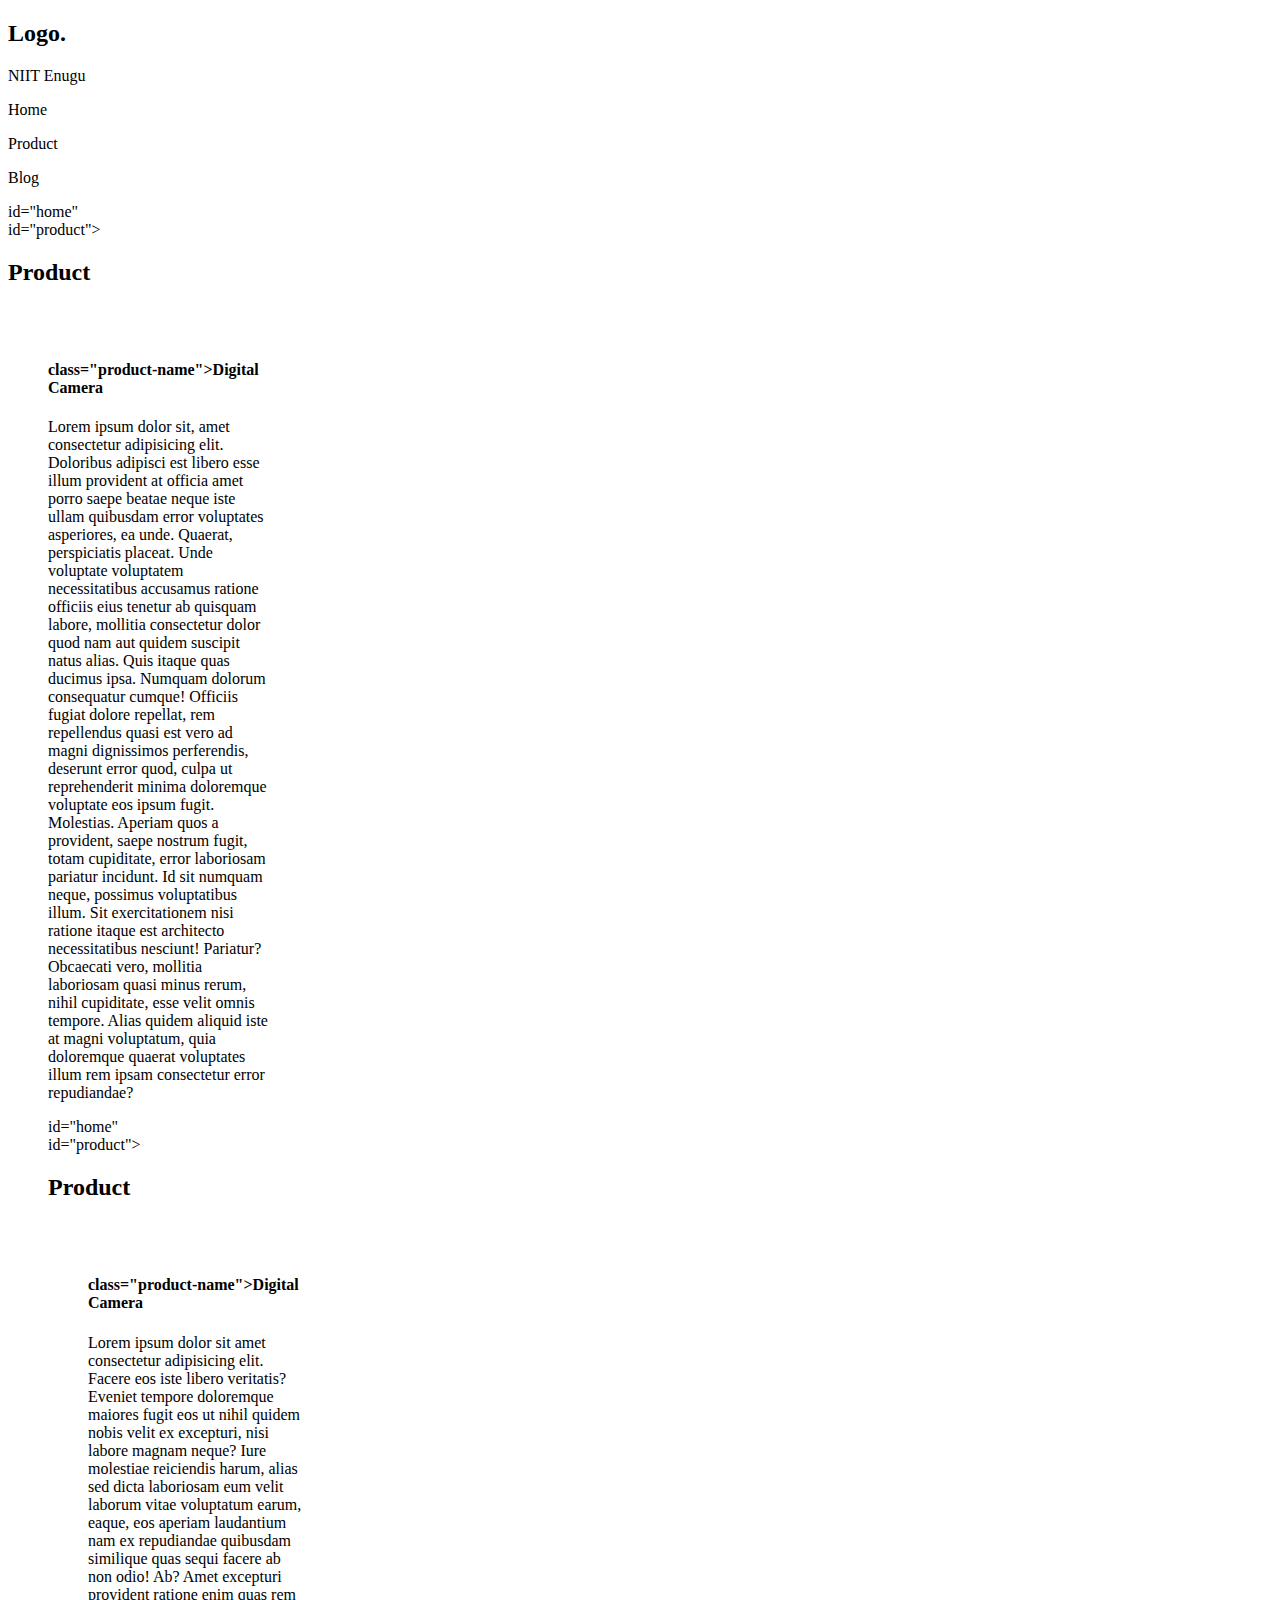
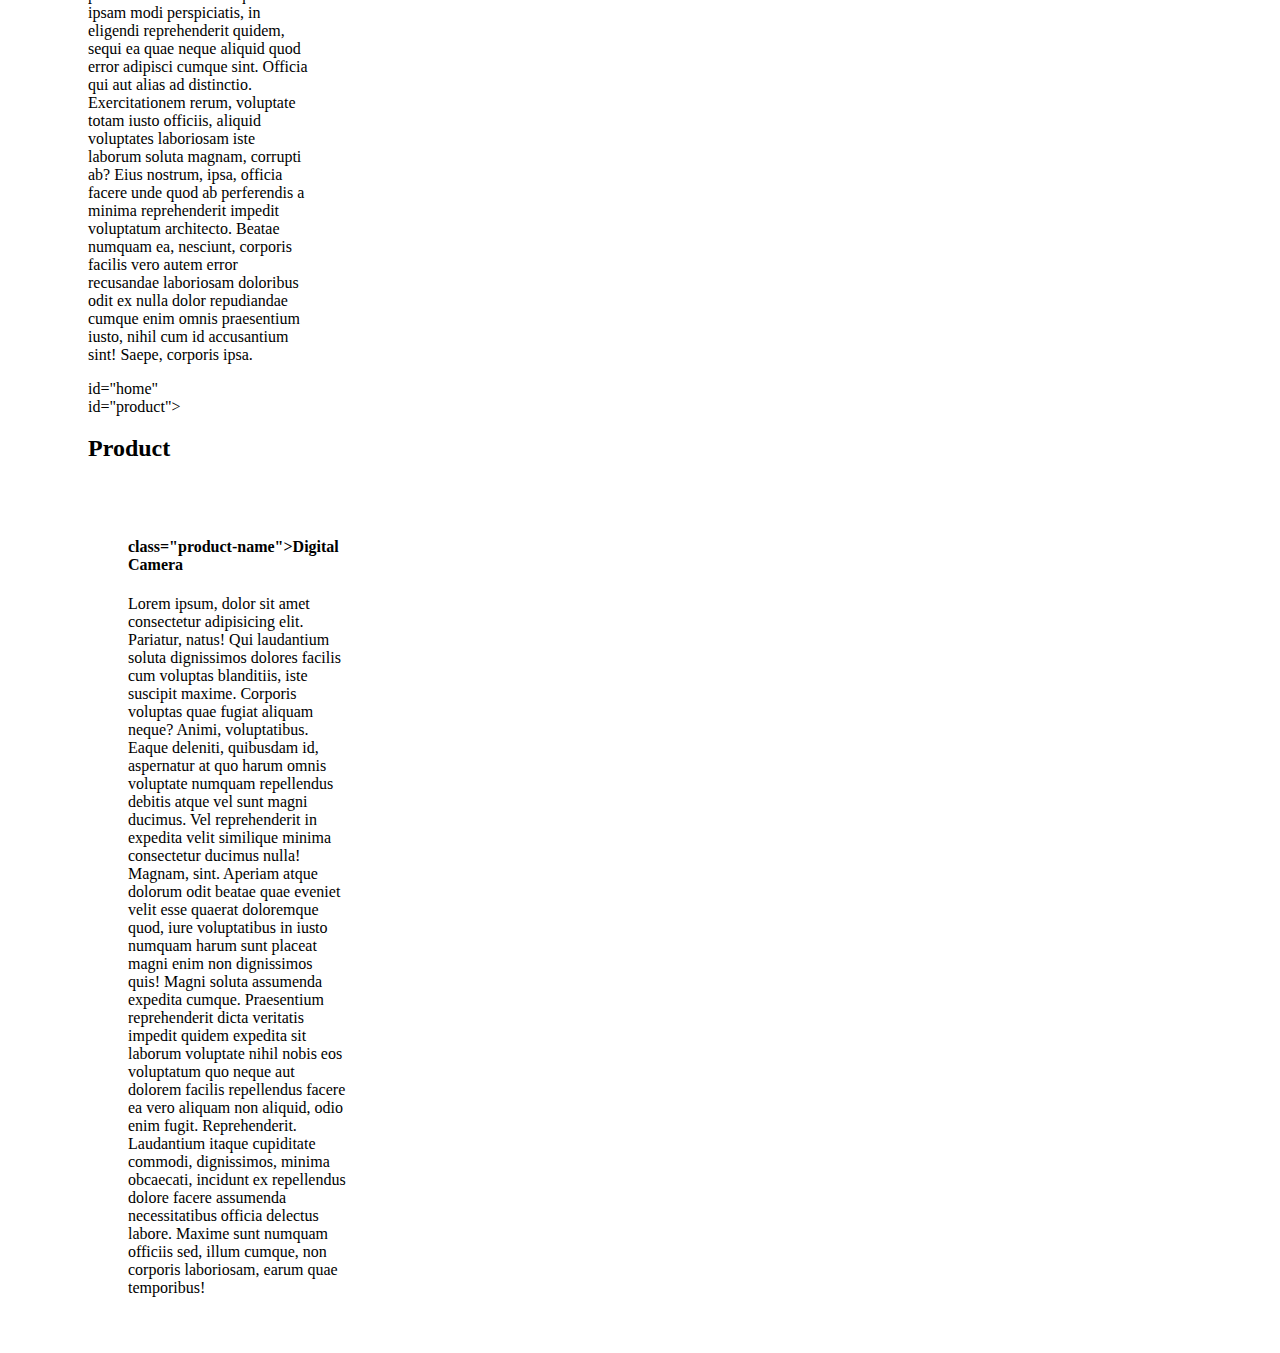
==== styling/index.html @ d3959596 "Introduction to border radius" ====
<!DOCTYPE html>
<html lang="en">
<head>
    <meta charset="UTF-8">
    <meta name="viewport" content="width=device-width, initial-scale=1.0">
    <title>CSS</title>
    <link rel="stylesheet" href="./style.css">
</head>
<body>
    <header>
        <h2>Logo.</h2>NIIT <span>Enugu</span></h2>

        <nav class="nav"
        <a href="" class="navlink">
            <p>Home</p>
        </a>
        <nav class="nav"
        <a href="" class="navlink">
            <p>Product</p>
        </a>
        <nav class="nav"
        <a href="" class="navlink">
            <p>Blog</p>
        </a>
    </header>
    <main>
        <section> id="home"</section>
        <section> id="product">
        <h2>Product</h2>
        <div class="card">
            <figure>
                <img src="https://www.pexels.com/photo/black-fujifilm-dslr-camera-90946/" alt="">
                <h4> class="product-name">Digital Camera</h4>
                <p class="product-disc">Lorem ipsum dolor sit, amet consectetur adipisicing elit. Doloribus adipisci est libero esse illum provident at officia amet porro saepe beatae neque iste ullam quibusdam error voluptates asperiores, ea unde.
                Quaerat, perspiciatis placeat. Unde voluptate voluptatem necessitatibus accusamus ratione officiis eius tenetur ab quisquam labore, mollitia consectetur dolor quod nam aut quidem suscipit natus alias. Quis itaque quas ducimus ipsa.
                Numquam dolorum consequatur cumque! Officiis fugiat dolore repellat, rem repellendus quasi est vero ad magni dignissimos perferendis, deserunt error quod, culpa ut reprehenderit minima doloremque voluptate eos ipsum fugit. Molestias.
                Aperiam quos a provident, saepe nostrum fugit, totam cupiditate, error laboriosam pariatur incidunt. Id sit numquam neque, possimus voluptatibus illum. Sit exercitationem nisi ratione itaque est architecto necessitatibus nesciunt! Pariatur?
                Obcaecati vero, mollitia laboriosam quasi minus rerum, nihil cupiditate, esse velit omnis tempore. Alias quidem aliquid iste at magni voluptatum, quia doloremque quaerat voluptates illum rem ipsam consectetur error repudiandae?</p>

                <section> id="home"</section>
                <section> id="product">
                <h2>Product</h2>
                <div class="card">
                    <figure>
                        <img src="https://www.pexels.com/photo/assorted-iphone-lot-341523/" alt="">
                        <h4> class="product-name">Digital Camera</h4>
                        <p>
                            Lorem ipsum dolor sit amet consectetur adipisicing elit. Facere eos iste libero veritatis? Eveniet tempore doloremque maiores fugit eos ut nihil quidem nobis velit ex excepturi, nisi labore magnam neque?
                            Iure molestiae reiciendis harum, alias sed dicta laboriosam eum velit laborum vitae voluptatum earum, eaque, eos aperiam laudantium nam ex repudiandae quibusdam similique quas sequi facere ab non odio! Ab?
                            Amet excepturi provident ratione enim quas rem ipsam modi perspiciatis, in eligendi reprehenderit quidem, sequi ea quae neque aliquid quod error adipisci cumque sint. Officia qui aut alias ad distinctio.
                            Exercitationem rerum, voluptate totam iusto officiis, aliquid voluptates laboriosam iste laborum soluta magnam, corrupti ab? Eius nostrum, ipsa, officia facere unde quod ab perferendis a minima reprehenderit impedit voluptatum architecto.
                            Beatae numquam ea, nesciunt, corporis facilis vero autem error recusandae laboriosam doloribus odit ex nulla dolor repudiandae cumque enim omnis praesentium iusto, nihil cum id accusantium sint! Saepe, corporis ipsa.
                        </p>
                        <section> id="home"</section>
                        <section> id="product">
                        <h2>Product</h2>
                        <div class="card">
                            <figure>
                                <img src="https://www.pexels.com/photo/close-up-of-red-object-over-white-background-335257/" alt="">
                                <h4> class="product-name">Digital Camera</h4>
                                <p>
                                    Lorem ipsum, dolor sit amet consectetur adipisicing elit. Pariatur, natus! Qui laudantium soluta dignissimos dolores facilis cum voluptas blanditiis, iste suscipit maxime. Corporis voluptas quae fugiat aliquam neque? Animi, voluptatibus.
                                    Eaque deleniti, quibusdam id, aspernatur at quo harum omnis voluptate numquam repellendus debitis atque vel sunt magni ducimus. Vel reprehenderit in expedita velit similique minima consectetur ducimus nulla! Magnam, sint.
                                    Aperiam atque dolorum odit beatae quae eveniet velit esse quaerat doloremque quod, iure voluptatibus in iusto numquam harum sunt placeat magni enim non dignissimos quis! Magni soluta assumenda expedita cumque.
                                    Praesentium reprehenderit dicta veritatis impedit quidem expedita sit laborum voluptate nihil nobis eos voluptatum quo neque aut dolorem facilis repellendus facere ea vero aliquam non aliquid, odio enim fugit. Reprehenderit.
                                    Laudantium itaque cupiditate commodi, dignissimos, minima obcaecati, incidunt ex repellendus dolore facere assumenda necessitatibus officia delectus labore. Maxime sunt numquam officiis sed, illum cumque, non corporis laboriosam, earum quae temporibus!
                                </p>
            </figure>
        </div>
    </main>
</body>
</html>
---- styling/style.css ----
.logo{
    font-size: 20px;
    font-weight: 700;
    font-family: 'Courier New', Courier, monospace;

}

.card {
    /* border: 2px solid red: */
    /* height: 200px; */
    width: 300px;
    padding: 20;
    display: inline-block;
    /*

}
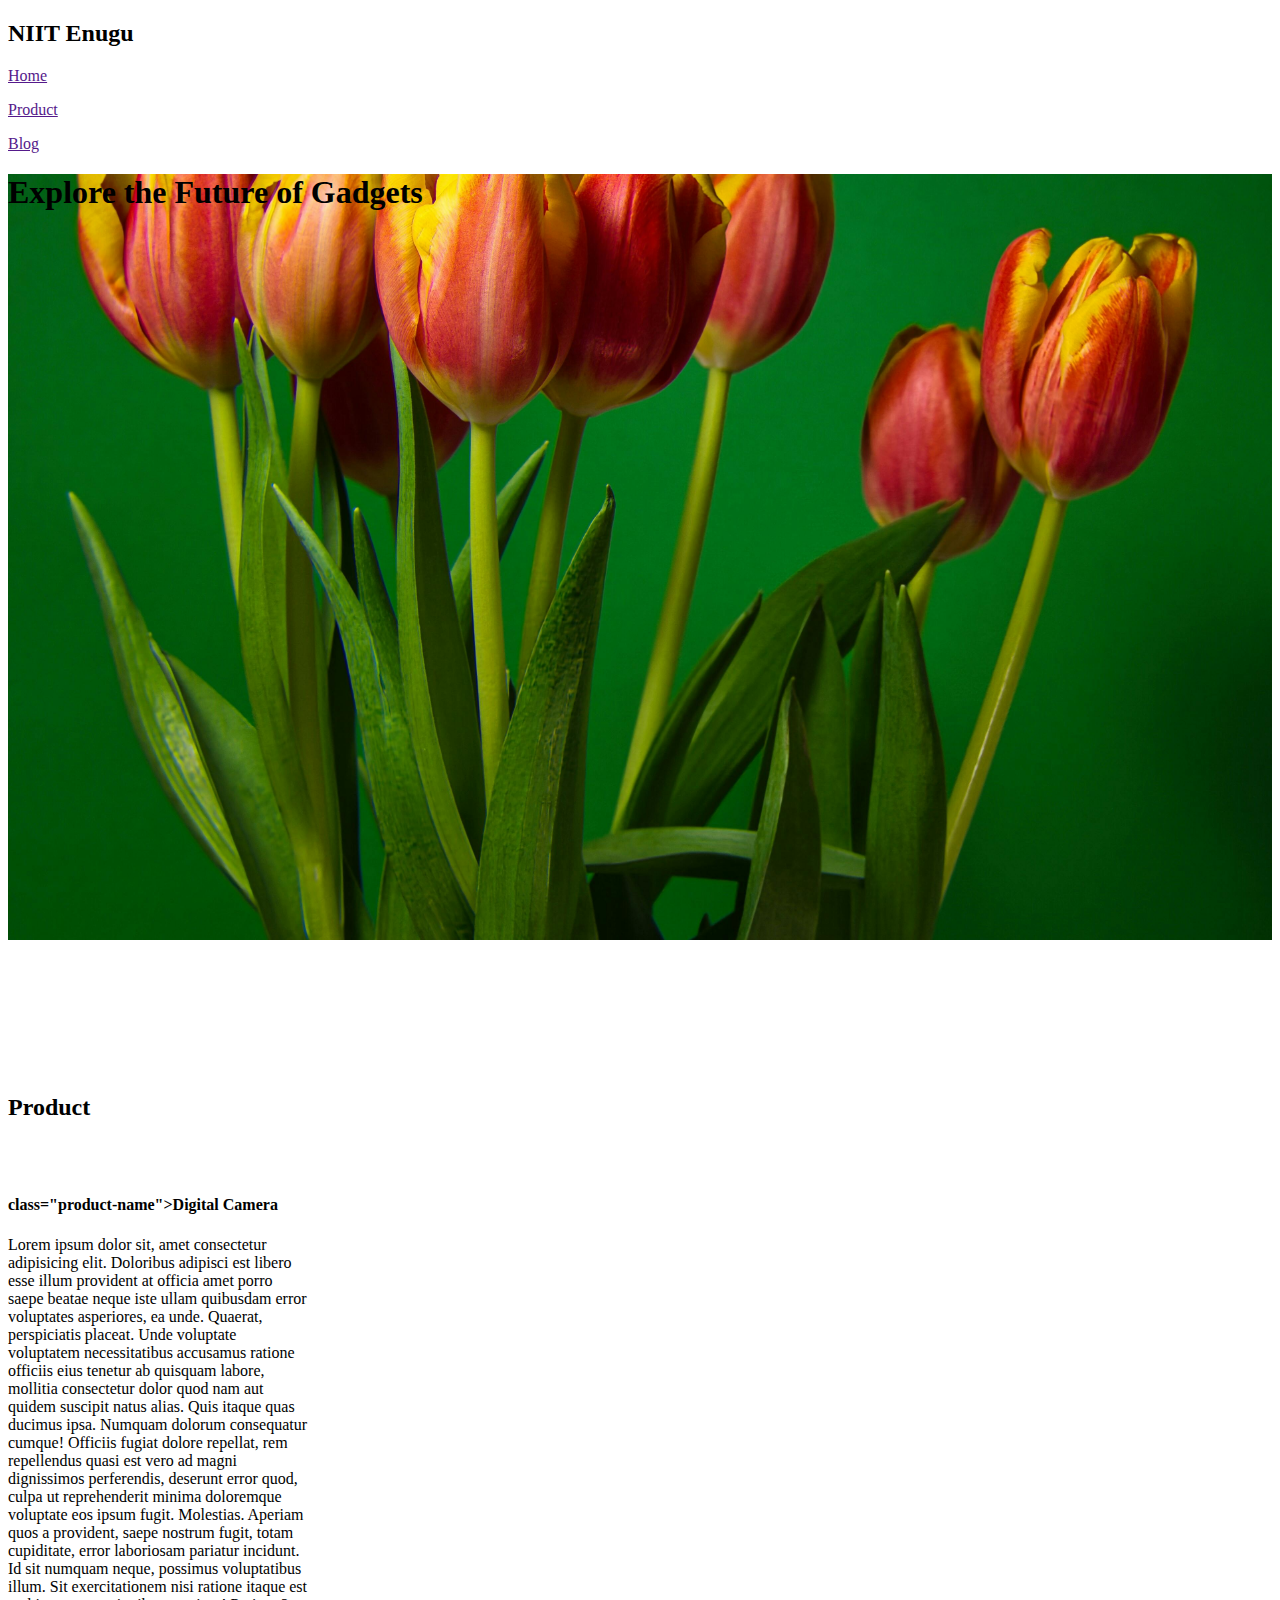
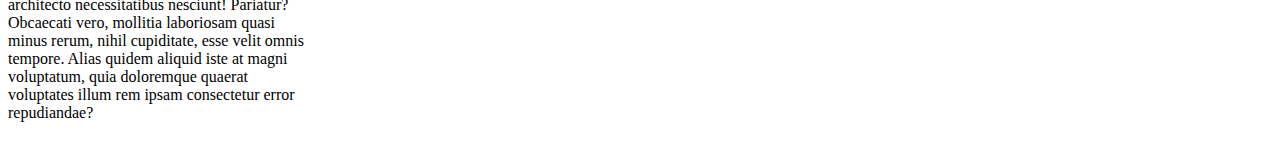
==== commit d5b9e548: "CSS background properties" ====
--- a/styling/index.html
+++ b/styling/index.html
@@ -1,72 +1,68 @@
 <!DOCTYPE html>
 <html lang="en">
-<head>
-    <meta charset="UTF-8">
-    <meta name="viewport" content="width=device-width, initial-scale=1.0">
+  <head>
+    <meta charset="UTF-8" />
+    <meta name="viewport" content="width=device-width, initial-scale=1.0" />
     <title>CSS</title>
-    <link rel="stylesheet" href="./style.css">
-</head>
-<body>
+    <link rel="stylesheet" href="./style.css" />
+  </head>
+  <body>
     <header>
-        <h2>Logo.</h2>NIIT <span>Enugu</span></h2>
+      <h2>NIIT <span>Enugu</span></h2>
 
-        <nav class="nav"
+      <nav class="nav">
         <a href="" class="navlink">
-            <p>Home</p>
+          <p>Home</p>
         </a>
-        <nav class="nav"
         <a href="" class="navlink">
-            <p>Product</p>
+          <p>Product</p>
         </a>
-        <nav class="nav"
         <a href="" class="navlink">
-            <p>Blog</p>
+          <p>Blog</p>
         </a>
+      </nav>
     </header>
     <main>
-        <section> id="home"</section>
-        <section> id="product">
+      <section id="home">
+        <div>
+            <h1>
+                Explore the Future of Gadgets
+            </h1>
+          </div>
+      </section>
+      
+      <section id="product">
         <h2>Product</h2>
         <div class="card">
-            <figure>
-                <img src="https://www.pexels.com/photo/black-fujifilm-dslr-camera-90946/" alt="">
-                <h4> class="product-name">Digital Camera</h4>
-                <p class="product-disc">Lorem ipsum dolor sit, amet consectetur adipisicing elit. Doloribus adipisci est libero esse illum provident at officia amet porro saepe beatae neque iste ullam quibusdam error voluptates asperiores, ea unde.
-                Quaerat, perspiciatis placeat. Unde voluptate voluptatem necessitatibus accusamus ratione officiis eius tenetur ab quisquam labore, mollitia consectetur dolor quod nam aut quidem suscipit natus alias. Quis itaque quas ducimus ipsa.
-                Numquam dolorum consequatur cumque! Officiis fugiat dolore repellat, rem repellendus quasi est vero ad magni dignissimos perferendis, deserunt error quod, culpa ut reprehenderit minima doloremque voluptate eos ipsum fugit. Molestias.
-                Aperiam quos a provident, saepe nostrum fugit, totam cupiditate, error laboriosam pariatur incidunt. Id sit numquam neque, possimus voluptatibus illum. Sit exercitationem nisi ratione itaque est architecto necessitatibus nesciunt! Pariatur?
-                Obcaecati vero, mollitia laboriosam quasi minus rerum, nihil cupiditate, esse velit omnis tempore. Alias quidem aliquid iste at magni voluptatum, quia doloremque quaerat voluptates illum rem ipsam consectetur error repudiandae?</p>
-
-                <section> id="home"</section>
-                <section> id="product">
-                <h2>Product</h2>
-                <div class="card">
-                    <figure>
-                        <img src="https://www.pexels.com/photo/assorted-iphone-lot-341523/" alt="">
-                        <h4> class="product-name">Digital Camera</h4>
-                        <p>
-                            Lorem ipsum dolor sit amet consectetur adipisicing elit. Facere eos iste libero veritatis? Eveniet tempore doloremque maiores fugit eos ut nihil quidem nobis velit ex excepturi, nisi labore magnam neque?
-                            Iure molestiae reiciendis harum, alias sed dicta laboriosam eum velit laborum vitae voluptatum earum, eaque, eos aperiam laudantium nam ex repudiandae quibusdam similique quas sequi facere ab non odio! Ab?
-                            Amet excepturi provident ratione enim quas rem ipsam modi perspiciatis, in eligendi reprehenderit quidem, sequi ea quae neque aliquid quod error adipisci cumque sint. Officia qui aut alias ad distinctio.
-                            Exercitationem rerum, voluptate totam iusto officiis, aliquid voluptates laboriosam iste laborum soluta magnam, corrupti ab? Eius nostrum, ipsa, officia facere unde quod ab perferendis a minima reprehenderit impedit voluptatum architecto.
-                            Beatae numquam ea, nesciunt, corporis facilis vero autem error recusandae laboriosam doloribus odit ex nulla dolor repudiandae cumque enim omnis praesentium iusto, nihil cum id accusantium sint! Saepe, corporis ipsa.
-                        </p>
-                        <section> id="home"</section>
-                        <section> id="product">
-                        <h2>Product</h2>
-                        <div class="card">
-                            <figure>
-                                <img src="https://www.pexels.com/photo/close-up-of-red-object-over-white-background-335257/" alt="">
-                                <h4> class="product-name">Digital Camera</h4>
-                                <p>
-                                    Lorem ipsum, dolor sit amet consectetur adipisicing elit. Pariatur, natus! Qui laudantium soluta dignissimos dolores facilis cum voluptas blanditiis, iste suscipit maxime. Corporis voluptas quae fugiat aliquam neque? Animi, voluptatibus.
-                                    Eaque deleniti, quibusdam id, aspernatur at quo harum omnis voluptate numquam repellendus debitis atque vel sunt magni ducimus. Vel reprehenderit in expedita velit similique minima consectetur ducimus nulla! Magnam, sint.
-                                    Aperiam atque dolorum odit beatae quae eveniet velit esse quaerat doloremque quod, iure voluptatibus in iusto numquam harum sunt placeat magni enim non dignissimos quis! Magni soluta assumenda expedita cumque.
-                                    Praesentium reprehenderit dicta veritatis impedit quidem expedita sit laborum voluptate nihil nobis eos voluptatum quo neque aut dolorem facilis repellendus facere ea vero aliquam non aliquid, odio enim fugit. Reprehenderit.
-                                    Laudantium itaque cupiditate commodi, dignissimos, minima obcaecati, incidunt ex repellendus dolore facere assumenda necessitatibus officia delectus labore. Maxime sunt numquam officiis sed, illum cumque, non corporis laboriosam, earum quae temporibus!
-                                </p>
-            </figure>
+          <figure>
+            <img
+              src="https://www.pexels.com/photo/black-fujifilm-dslr-camera-90946/"
+              alt=""
+            />
+          </figure>
+          <h4>class="product-name">Digital Camera</h4>
+          <p class="product-disc">
+            Lorem ipsum dolor sit, amet consectetur adipisicing elit. Doloribus
+            adipisci est libero esse illum provident at officia amet porro saepe
+            beatae neque iste ullam quibusdam error voluptates asperiores, ea
+            unde. Quaerat, perspiciatis placeat. Unde voluptate voluptatem
+            necessitatibus accusamus ratione officiis eius tenetur ab quisquam
+            labore, mollitia consectetur dolor quod nam aut quidem suscipit
+            natus alias. Quis itaque quas ducimus ipsa. Numquam dolorum
+            consequatur cumque! Officiis fugiat dolore repellat, rem repellendus
+            quasi est vero ad magni dignissimos perferendis, deserunt error
+            quod, culpa ut reprehenderit minima doloremque voluptate eos ipsum
+            fugit. Molestias. Aperiam quos a provident, saepe nostrum fugit,
+            totam cupiditate, error laboriosam pariatur incidunt. Id sit numquam
+            neque, possimus voluptatibus illum. Sit exercitationem nisi ratione
+            itaque est architecto necessitatibus nesciunt! Pariatur? Obcaecati
+            vero, mollitia laboriosam quasi minus rerum, nihil cupiditate, esse
+            velit omnis tempore. Alias quidem aliquid iste at magni voluptatum,
+            quia doloremque quaerat voluptates illum rem ipsam consectetur error
+            repudiandae?
+          </p>
         </div>
+      </section>
     </main>
-</body>
-</html>+  </body>
+</html>
--- a/styling/style.css
+++ b/styling/style.css
@@ -2,6 +2,22 @@
     font-size: 20px;
     font-weight: 700;
     font-family: 'Courier New', Courier, monospace;
+
+}
+#home{
+    height: 100vh;
+    width: 100%;
+    background-color: blueviolet;
+    background-color: rgb(255, 255, 0);
+    background-color: #0000ff;
+    background: linear-gradient(45deg,green 20%,#0000ff 60%,rgb(255, 255, 0)90%);
+    background: radial-gradient(closest-side at 90% 50%, red,blueviolet);
+    background-image: url(../assesst/pexels-filiberto-giglio-20230232.jpg);
+    background-size: cover;
+    background-repeat: no-repeat;
+    background-position: 50% 30%;
+    background-attachment: fixed;
+ 
 
 }
 
@@ -11,6 +27,6 @@
     width: 300px;
     padding: 20;
     display: inline-block;
-    /*
+
 
 }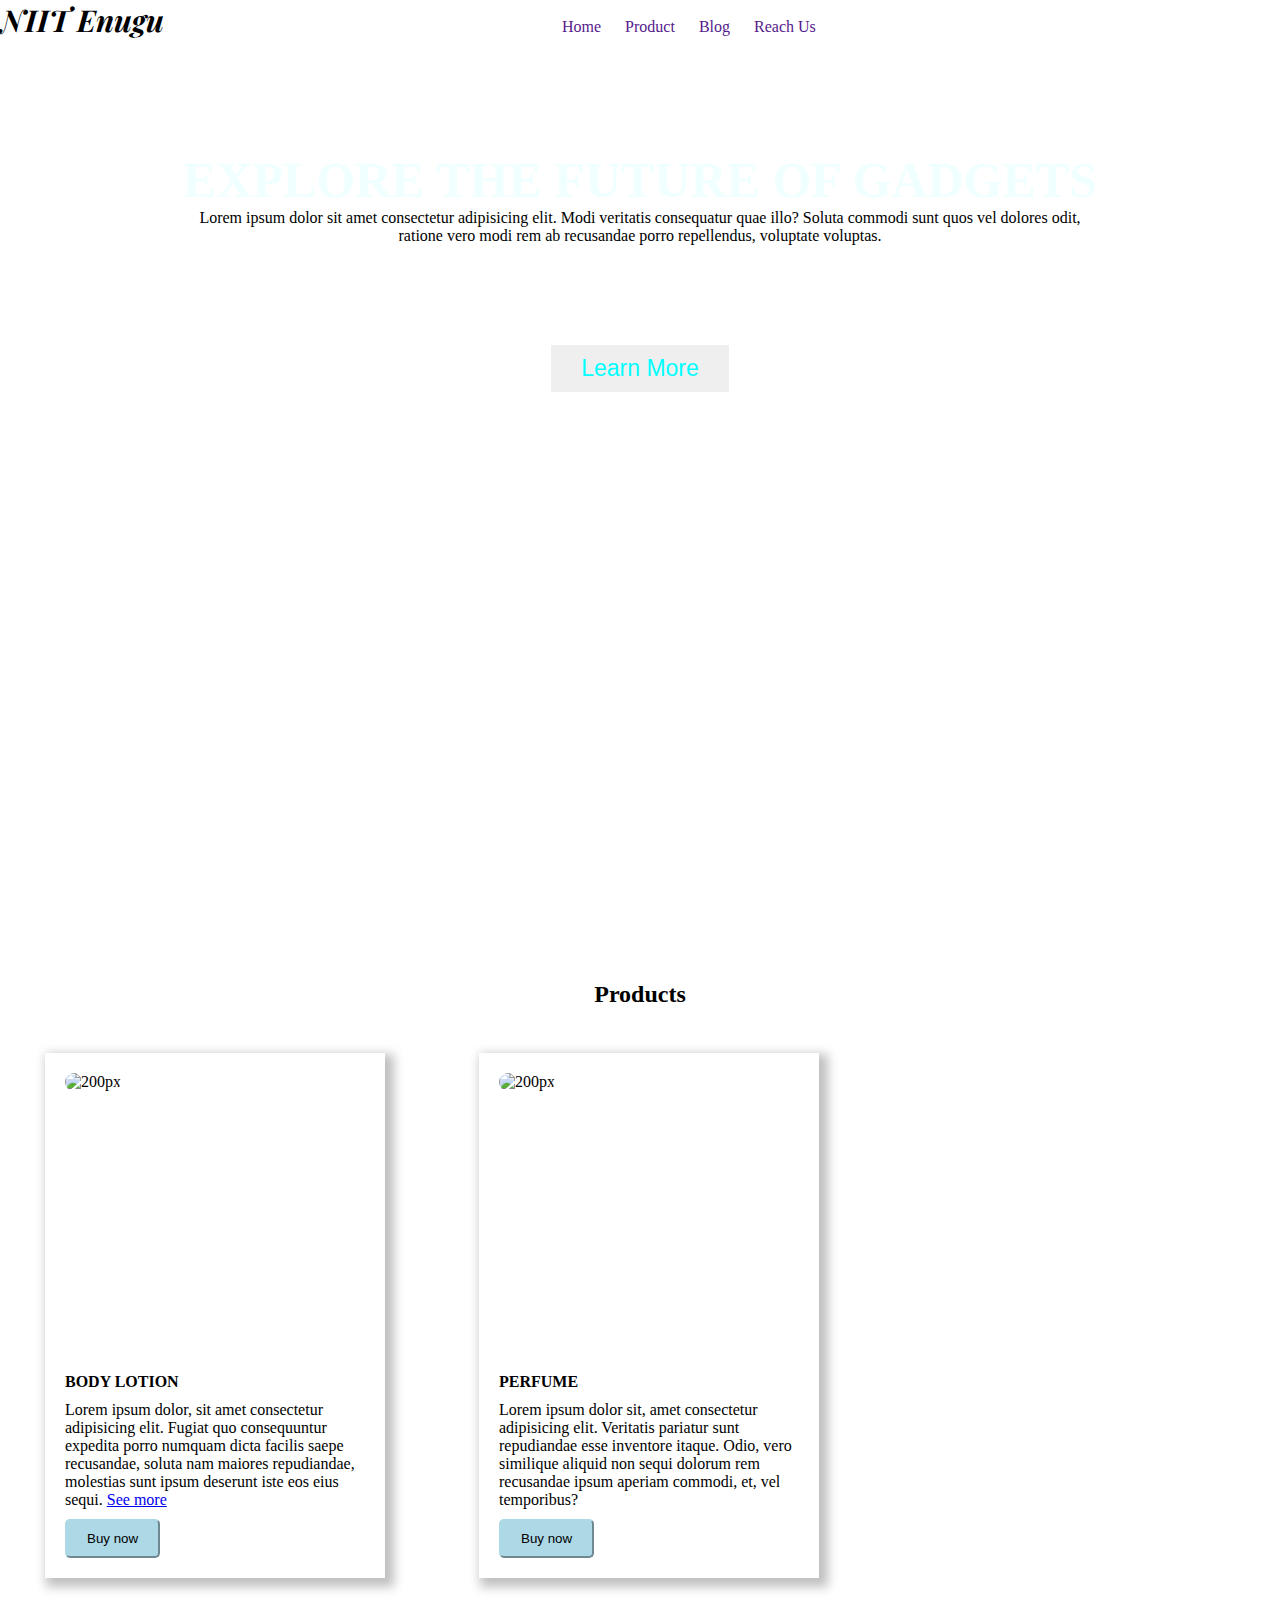
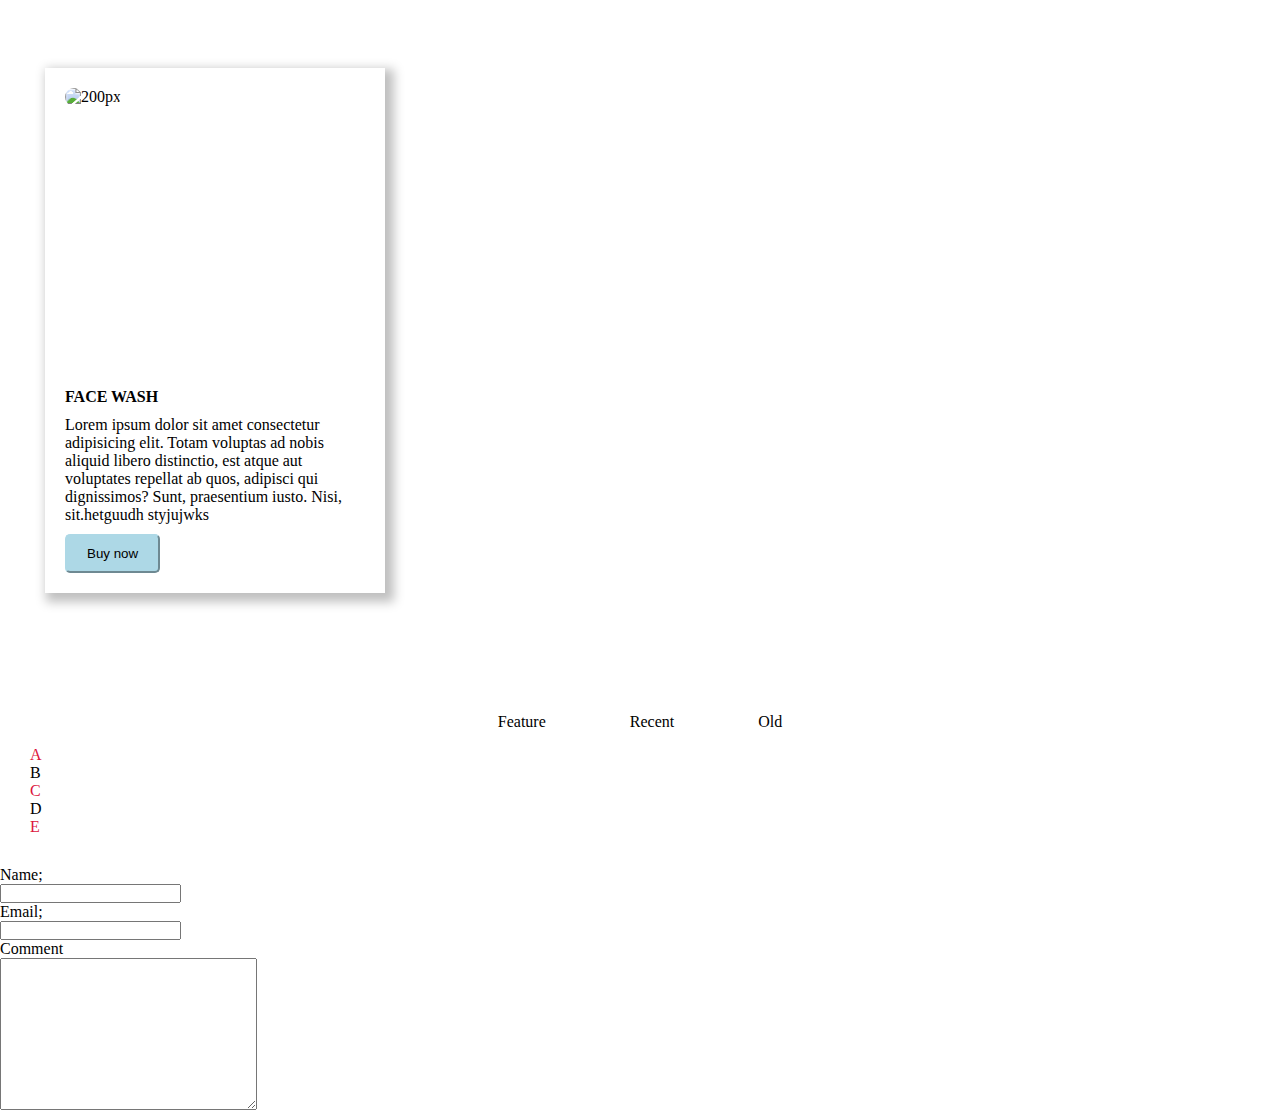
==== commit 46686b6f: "Studio class and element" ====
--- a/styling/index.html
+++ b/styling/index.html
@@ -7,9 +7,8 @@
     <link rel="stylesheet" href="./style.css" />
   </head>
   <body>
-    <header>
-      <h2>NIIT <span>Enugu</span></h2>
-
+    <header class="header">
+      <h2 class="logo">NIIT <span>Enugu</span></h2>
       <nav class="nav">
         <a href="" class="navlink">
           <p>Home</p>
@@ -20,49 +19,104 @@
         <a href="" class="navlink">
           <p>Blog</p>
         </a>
+        <a href="" class="navlink">
+          <p>Reach Us</p>
+        </a>
       </nav>
     </header>
     <main>
       <section id="home">
         <div>
-            <h1>
-                Explore the Future of Gadgets
-            </h1>
-          </div>
+          <h1>Explore the Future of Gadgets</h1>
+          <p>
+            Lorem ipsum dolor sit amet consectetur adipisicing elit. Modi
+            veritatis consequatur quae illo? Soluta commodi sunt quos vel
+            dolores odit, ratione vero modi rem ab recusandae porro repellendus,
+            voluptate voluptas.
+          </p>
+        </div>
+        <button>Learn More</button>
       </section>
-      
+
       <section id="product">
-        <h2>Product</h2>
+        <h2>Products</h2>
         <div class="card">
           <figure>
             <img
-              src="https://www.pexels.com/photo/black-fujifilm-dslr-camera-90946/"
-              alt=""
+              src="https://images.unsplash.com/photo-1620916566398-39f1143ab7be?q=80&w=1887&auto=format&fit=crop&ixlib=rb-4.0.3&ixid=M3wxMjA3fDB8MHxwaG90by1wYWdlfHx8fGVufDB8fHx8fA%3D%3D"
+              alt="200px"
             />
           </figure>
-          <h4>class="product-name">Digital Camera</h4>
-          <p class="product-disc">
-            Lorem ipsum dolor sit, amet consectetur adipisicing elit. Doloribus
-            adipisci est libero esse illum provident at officia amet porro saepe
-            beatae neque iste ullam quibusdam error voluptates asperiores, ea
-            unde. Quaerat, perspiciatis placeat. Unde voluptate voluptatem
-            necessitatibus accusamus ratione officiis eius tenetur ab quisquam
-            labore, mollitia consectetur dolor quod nam aut quidem suscipit
-            natus alias. Quis itaque quas ducimus ipsa. Numquam dolorum
-            consequatur cumque! Officiis fugiat dolore repellat, rem repellendus
-            quasi est vero ad magni dignissimos perferendis, deserunt error
-            quod, culpa ut reprehenderit minima doloremque voluptate eos ipsum
-            fugit. Molestias. Aperiam quos a provident, saepe nostrum fugit,
-            totam cupiditate, error laboriosam pariatur incidunt. Id sit numquam
-            neque, possimus voluptatibus illum. Sit exercitationem nisi ratione
-            itaque est architecto necessitatibus nesciunt! Pariatur? Obcaecati
-            vero, mollitia laboriosam quasi minus rerum, nihil cupiditate, esse
-            velit omnis tempore. Alias quidem aliquid iste at magni voluptatum,
-            quia doloremque quaerat voluptates illum rem ipsam consectetur error
-            repudiandae?
+          <h4 cl="product-name">BODY LOTION</h4>
+          <p class="product-desc">
+            Lorem ipsum dolor, sit amet consectetur adipisicing elit. Fugiat quo
+            consequuntur expedita porro numquam dicta facilis saepe recusandae,
+            soluta nam maiores repudiandae, molestias sunt ipsum deserunt iste
+            eos eius sequi. <a href="https://google.com" class="ABC" target="_blank">See more</a>
           </p>
+          <button>Buy now</button>
+        </div>
+        <div class="card">
+          <figure>
+            <img
+              src="https://images.unsplash.com/photo-1541643600914-78b084683601?q=80&w=1904&auto=format&fit=crop&ixlib=rb-4.0.3&ixid=M3wxMjA3fDB8MHxwaG90by1wYWdlfHx8fGVufDB8fHx8fA%3D%3D"
+              alt="200px"
+            />
+          </figure>
+          <h4 cl="product-name">PERFUME</h4>
+          <p class="product-desc">
+            Lorem ipsum dolor sit, amet consectetur adipisicing elit. Veritatis
+            pariatur sunt repudiandae esse inventore itaque. Odio, vero
+            similique aliquid non sequi dolorum rem recusandae ipsum aperiam
+            commodi, et, vel temporibus?
+          </p>
+          <button>Buy now</button>
+        </div>
+        <div class="card">
+          <figure>
+            <img
+              src="https://images.unsplash.com/photo-1604603815783-2bd94c5a819f?q=80&w=1887&auto=format&fit=crop&ixlib=rb-4.0.3&ixid=M3wxMjA3fDB8MHxwaG90by1wYWdlfHx8fGVufDB8fHx8fA%3D%3D"
+              alt="200px"
+            />
+          </figure>
+          <h4 cl="product-name">FACE WASH</h4>
+          <p class="product-desc">
+            Lorem ipsum dolor sit amet consectetur adipisicing elit. Totam
+            voluptas ad nobis aliquid libero distinctio, est atque aut
+            voluptates repellat ab quos, adipisci qui dignissimos? Sunt,
+            praesentium iusto. Nisi, sit.hetguudh styjujwks
+          </p>
+          <button>Buy now</button>
         </div>
       </section>
+    <section id="blog">
+    <ul>
+      <li>Feature</li>
+      <li>Recent</li>
+      <li>Old</li>
+    </ul>
+    <div>
+      <p>A</p> 
+      <p>B</p>
+      <p>C</p>
+      <p>D</p>
+      <p>E</p>
+    </div>
+
+  </section>
+      <section id="contact">
+        <form action="">
+          <label for="name">Name;</label>
+          <input type="text" name="name" id="name" />
+
+          <label for="email">Email;</label>
+          <input type="email" name="email" id="email" />
+
+          <label for="comment">Comment</label>
+          <textarea name="comment" id="comment" cols="30" rows="10"></textarea>
+        </form>
+
+      </esction>
     </main>
   </body>
 </html>
--- a/styling/style.css
+++ b/styling/style.css
@@ -1,32 +1,161 @@
-.logo{
-    font-size: 20px;
-    font-weight: 700;
-    font-family: 'Courier New', Courier, monospace;
+@import url("https://fonts.googleapis.com/css2?family=Playfair+Display:ital,wght@0,400..900;1,400..900&display=swap");
 
+* {
+  padding: 0;
+  margin: 0;
+  scroll-behavior: smooth;
 }
-#home{
-    height: 100vh;
-    width: 100%;
-    background-color: blueviolet;
-    background-color: rgb(255, 255, 0);
-    background-color: #0000ff;
-    background: linear-gradient(45deg,green 20%,#0000ff 60%,rgb(255, 255, 0)90%);
-    background: radial-gradient(closest-side at 90% 50%, red,blueviolet);
-    background-image: url(../assesst/pexels-filiberto-giglio-20230232.jpg);
-    background-size: cover;
-    background-repeat: no-repeat;
-    background-position: 50% 30%;
-    background-attachment: fixed;
- 
+.logo {
+  font-size: 30px;
+  font-weight: 700;
+  font-family: "Playfair Display", serif;
+  font-style: italic;
+  text-align: center;
+  /* text-decoration: underline double; */
+}
+.card {
+  display: inline-block;
+  width: 300px;
+  padding: 20px;
+  margin: 45px;
+  box-shadow: 5px 5px 10px 4px rgba(0, 0, 0, 0.25);
+  /* border: 2px solid red; */
+  /* height: 200px; */
+  /* width: 200px; */
+  /* background-color: rgb(54, 30, 0);
+background-color: #f45cde;
+background-color: hsl(90deg, 100%, 50%); When you reduce the brighness to the lowest, you get black, but when you increase the brighness to the highest, you get white */
+}
+.card figure {
+  max-width: 300px;
+  width: 100%;
+  height: 300px;
+  /* border-radius: 20px; */
+}
+.card figure img {
+  width: 100%;
+  border-radius: 20px;
+  height: 100%;
+}
+.card button {
+  padding: 10px 20px;
+  border-radius: 5px;
+  background-color: lightblue;
+  border-color: lightblue;
+}
+#home {
+  height: 100vh;
+  width: 100%;
+  background-color: #0000ff;
+  background: linear-gradient(
+    45deg,
+    red 20%,
+    #a0032a 40%,
+    rgb(127, 0, 255) 90%
+  );
+  background: radial-gradient(
+    closest-side at 60% 40%,
+    rgb(0, 255, 127),
+    #00c3f4
+  );
+  background-image: url("https://plus.unsplash.com/premium_photo-1709311897767-f6ce7e1fc227?q=80&w=1887&auto=format&fit=crop&ixlib=rb-4.0.3&ixid=M3wxMjA3fDB8MHxwaG90by1wYWdlfHx8fGVufDB8fHx8fA%3D%3D");
+  background-size: cover;
+  background-repeat: repeat-x;
+  background-repeat: repeat-y;
+  background-repeat: no-repeat;
+  background-position: 50% 70%;
+  background-attachment: fixed;
+}
+#home h1 {
+  color: azure;
+  text-align: center;
+  font-size: 50px;
+  text-transform: uppercase;
+}
+#home div {
+  padding: 100px 0;
+}
+#home p {
+  /* color: chartreuse; */
+  text-align: center;
+  width: 70%;
+  margin: 0 auto;
+}
+
+#home p::selection{
+    color: #a0032a;
 
 }
 
-.card {
-    /* border: 2px solid red: */
-    /* height: 200px; */
-    width: 300px;
-    padding: 20;
+/* #home p::first-letter{
+    font-size: 30px;
+}
+ */
+#home button {
+  color: aqua;
+  text-align: center;
+  font-size: 23px;
+  padding: 10px 30px;
+  border: none;
+  border-radius: 5x;
+  display: block;
+  margin: 0 auto;
+}
+#product {
+  margin: 30px 0;
+}
+#product h2 {
+  text-align: center;
+}
+.product-desc {
+  margin: 10px 0;
+}
+.navlink {
+  text-decoration: none;
+}
+label,
+input,
+textarea {
+  display: block;
+}
+/*selecting the paragraph inside the anchor tag with the class "navlink"*/
+.navlink p,
+.logo,
+.nav {
+  display: inline-block;
+}
+.nav {
+  margin-left: 30%;
+}
+.navlink p {
+  /* margin: 30px; */
+  padding: 15px 10px;
+}
+
+.navlink p:hover {
+    color: #fcfcfc;
+    background-color: greenyellow;
+    
+
+  }
+#blog{
+    padding: 30px;
+}
+
+#blog ul {
+    list-style-type: none;
+    /*border: 2px solid black; */
+    text-align: center;
+}
+
+#blog ul li{
     display: inline-block;
+    padding: 15px 40px;
+}
 
-
+#blog div p:nth-child(odd){
+    color: crimson;
+}
+.ABC:visited{
+    color: green;
 }